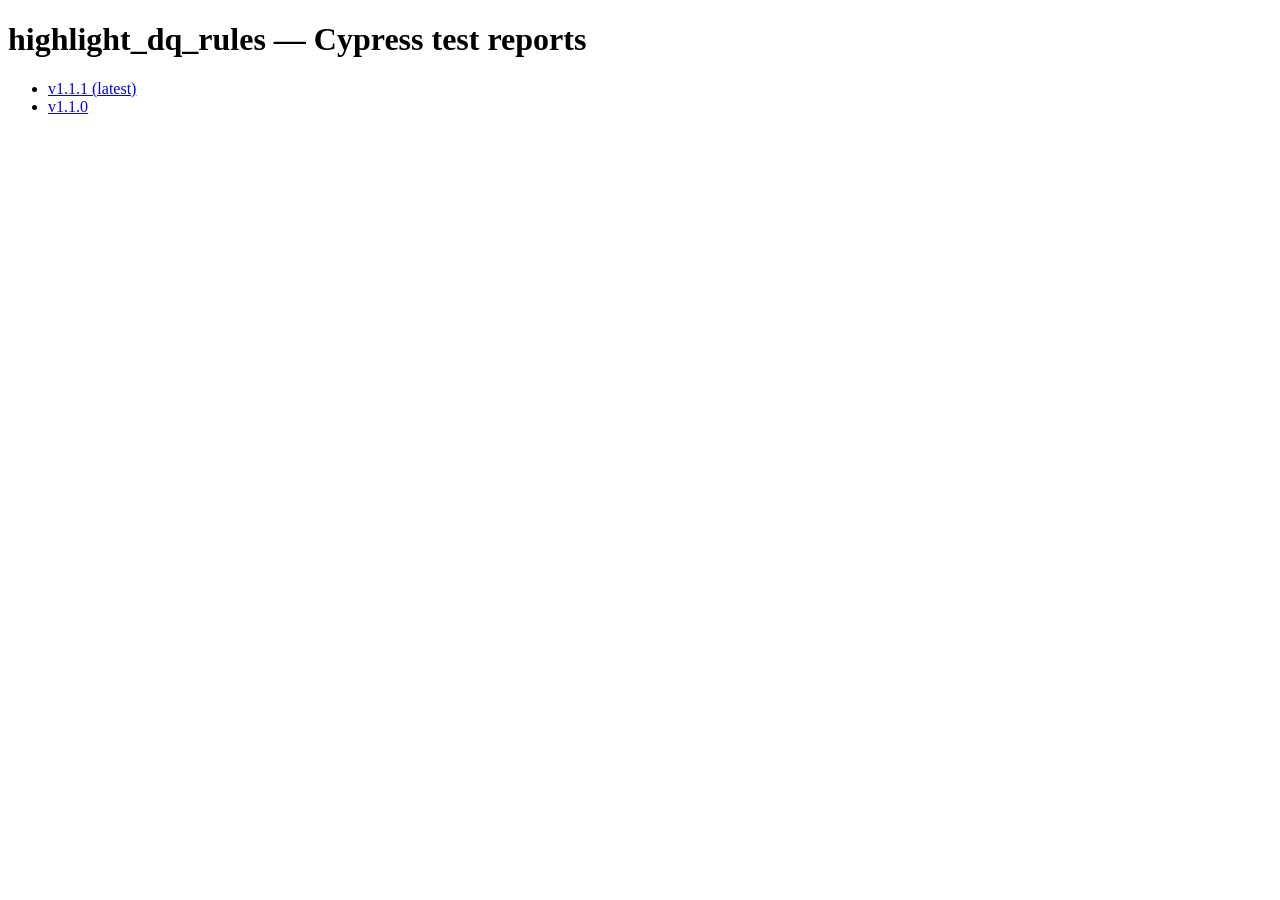
==== index.html @ 4f1b8344 "Publish highlight_dq_rules_v1.1.1 report" ====
<!doctype html><meta charset="utf-8">
<title>highlight_dq_rules — Cypress test reports</title>
<h1>highlight_dq_rules — Cypress test reports</h1><ul>
<li><a href="./v1.1.1/index.html">v1.1.1 (latest)</a></li>
<li><a href="./v1.1.0/index.html">v1.1.0</a></li>
</ul>
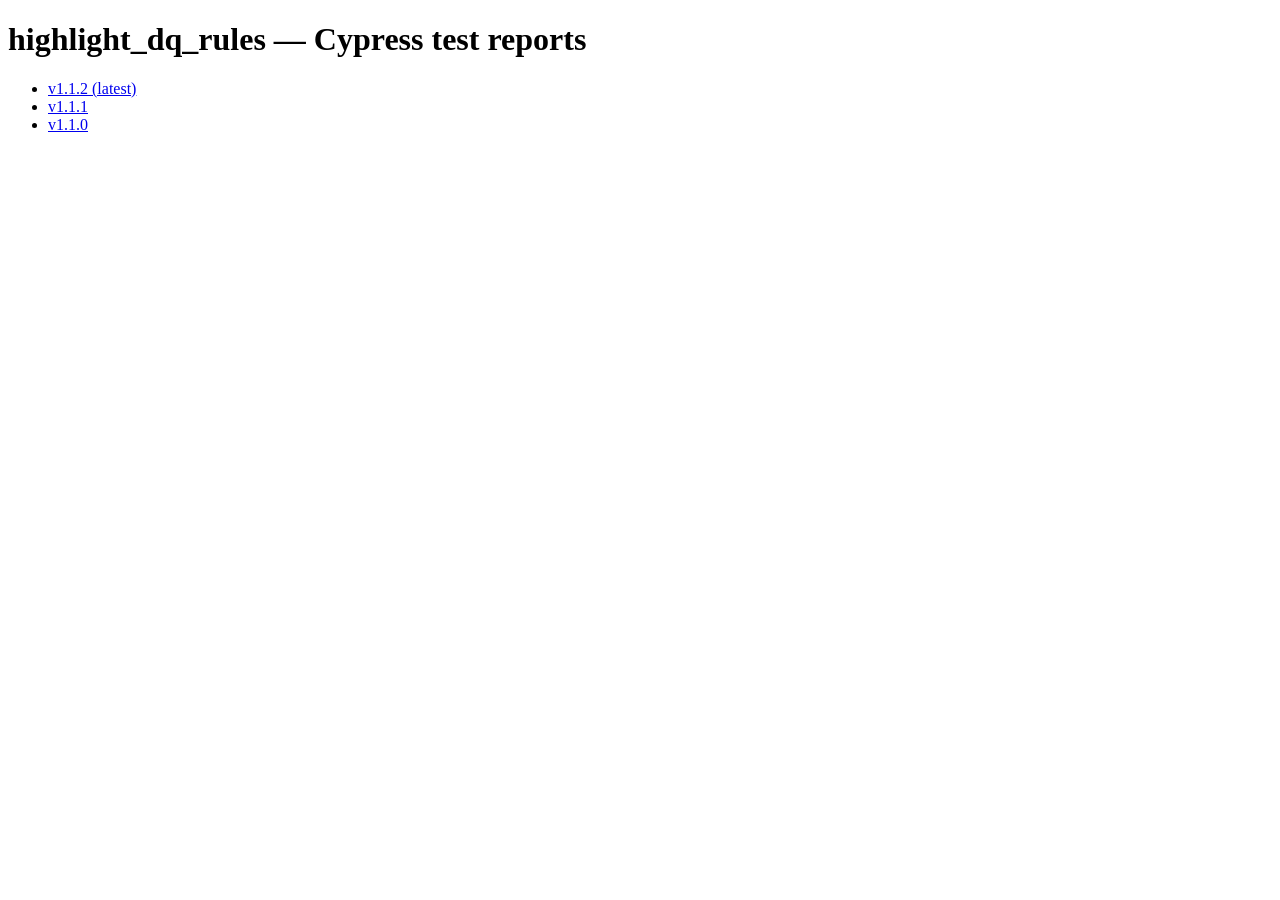
==== commit 43a81fc6: "Publish highlight_dq_rules_v1.1.2 report" ====
--- a/index.html
+++ b/index.html
@@ -1,6 +1,7 @@
 <!doctype html><meta charset="utf-8">
 <title>highlight_dq_rules — Cypress test reports</title>
 <h1>highlight_dq_rules — Cypress test reports</h1><ul>
-<li><a href="./v1.1.1/index.html">v1.1.1 (latest)</a></li>
+<li><a href="./v1.1.2/index.html">v1.1.2 (latest)</a></li>
+<li><a href="./v1.1.1/index.html">v1.1.1</a></li>
 <li><a href="./v1.1.0/index.html">v1.1.0</a></li>
 </ul>
